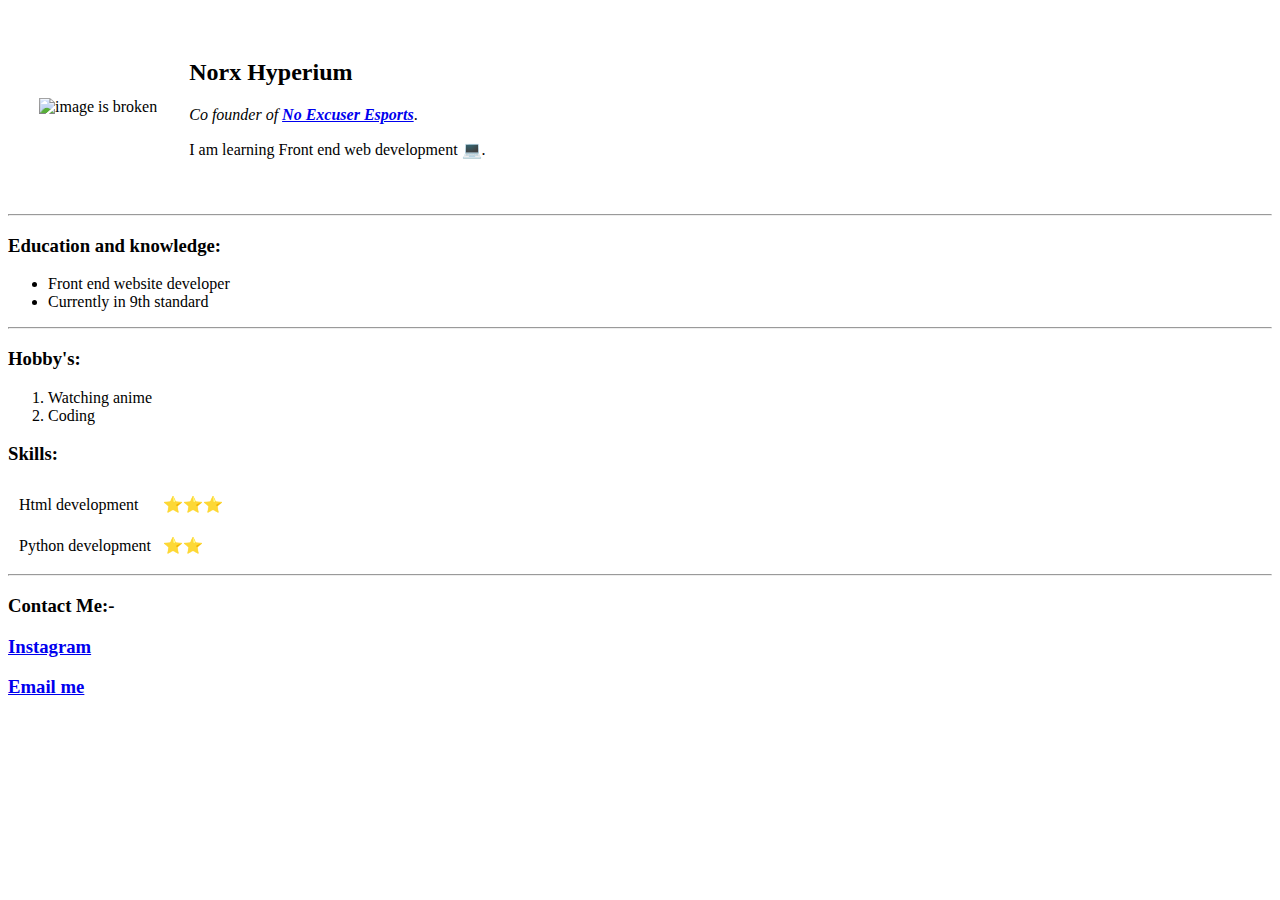
==== 03_ExternalHtml/index.html @ 319802e3 "Create index.html" ====
<!DOCTYPE html>
<html>
<head>
<meta charset="utf-8">
<title>Page Title</title>
<link rel="stylesheet" href="styles.css"> <!-- main part -->
</head>
<body>
  <table cellspacing="30">
    <tr>
      <td><img src="https://i.ibb.co/vsZQdsT/logo.png" alt="image is broken"></td>
      <td><h2>Norx Hyperium</h2>
      <p><em>Co founder of <strong><a href="https://instagram.com/esport_norx?utm_medium=copy_link">No Excuser Esports</a></strong></em>.</p>
      <p>I am learning Front end web development 💻.<td>
    </tr>
  </table>
  <hr>
  <h3>Education and knowledge:</h2>
  <ul>
    <li>Front end website developer</li>
    <li>Currently in 9th standard</li>
  </ul>
  <hr>
  <h3>Hobby's:</h2>
  <ol>
    <li>Watching anime</li>
    <li>Coding</li>
  </ol>
  <h3>Skills:</h2>
  <table cellspacing="10">
      <tr>
      <td>Html development</td>
      <td>⭐⭐⭐</td>
    <tr>
    <tr>
      <td>Python development</td>
      <td>⭐⭐</td>
    </tr>
  </table>
  <hr>
  <h3>Contact Me:-<h3>
  <p><a href="https://www.instagram.com/ig_hyperiumyt/">Instagram</a></p>
  <a href="mailto: itzhyperium@gmail.com">Email me</a>
</body>
</html>
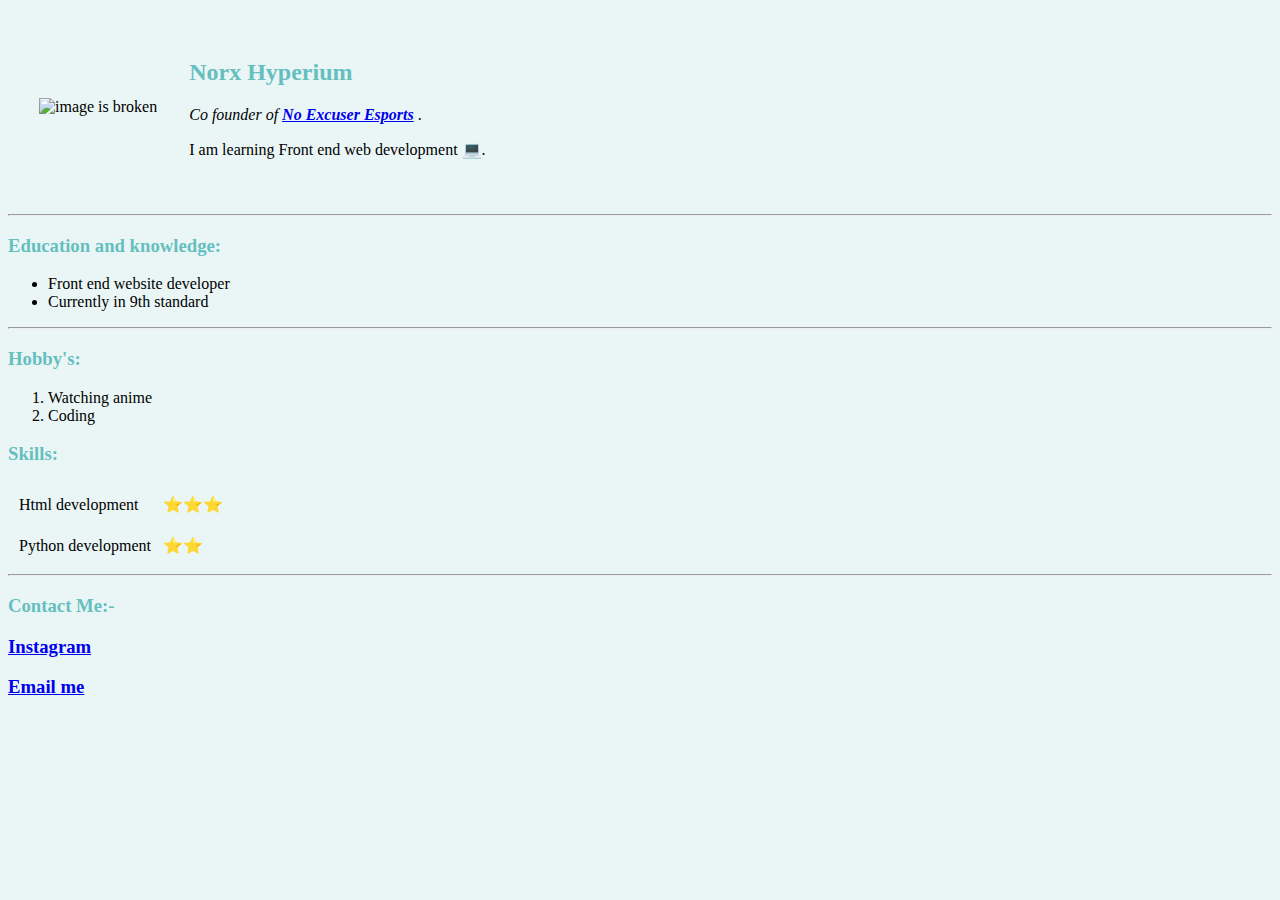
==== commit dbd474c9: "Update index.html" ====
--- a/03_ExternalHtml/index.html
+++ b/03_ExternalHtml/index.html
@@ -1,45 +1,117 @@
 <!DOCTYPE html>
+
 <html>
-<head>
-<meta charset="utf-8">
-<title>Page Title</title>
-<link rel="stylesheet" href="styles.css"> <!-- main part -->
-</head>
-<body>
-  <table cellspacing="30">
-    <tr>
-      <td><img src="https://i.ibb.co/vsZQdsT/logo.png" alt="image is broken"></td>
-      <td><h2>Norx Hyperium</h2>
-      <p><em>Co founder of <strong><a href="https://instagram.com/esport_norx?utm_medium=copy_link">No Excuser Esports</a></strong></em>.</p>
-      <p>I am learning Front end web development 💻.<td>
-    </tr>
-  </table>
-  <hr>
-  <h3>Education and knowledge:</h2>
-  <ul>
-    <li>Front end website developer</li>
-    <li>Currently in 9th standard</li>
-  </ul>
-  <hr>
-  <h3>Hobby's:</h2>
-  <ol>
-    <li>Watching anime</li>
-    <li>Coding</li>
-  </ol>
-  <h3>Skills:</h2>
-  <table cellspacing="10">
+
+  <head>
+
+    <meta charset="utf-8">
+
+    <title>Page Title</title>
+
+    <link rel="stylesheet" href="styles.css">
+
+    <!-- main part -->
+
+  </head>
+
+  <body>
+
+    <table cellspacing="30">
+
       <tr>
-      <td>Html development</td>
-      <td>⭐⭐⭐</td>
-    <tr>
-    <tr>
-      <td>Python development</td>
-      <td>⭐⭐</td>
-    </tr>
-  </table>
-  <hr>
-  <h3>Contact Me:-<h3>
-  <p><a href="https://www.instagram.com/ig_hyperiumyt/">Instagram</a></p>
-  <a href="mailto: itzhyperium@gmail.com">Email me</a>
-</body>
+
+        <td>
+
+          <img src="https://i.ibb.co/vsZQdsT/logo.png" alt="image is broken">
+
+        </td>
+
+        <td>
+
+          <h2>Norx Hyperium</h2>
+
+          <p>
+
+            <em>Co founder of <strong>
+
+                <a href="https://instagram.com/esport_norx?utm_medium=copy_link">No Excuser Esports</a>
+
+              </strong>
+
+            </em>.
+
+          </p>
+
+          <p>I am learning Front end web development 💻.
+
+        <td>
+
+      </tr>
+
+    </table>
+
+    <hr>
+
+    <h3>Education and knowledge: </h2>
+
+      <ul>
+
+        <li>Front end website developer</li>
+
+        <li>Currently in 9th standard</li>
+
+      </ul>
+
+      <hr>
+
+      <h3>Hobby's: </h2>
+
+        <ol>
+
+          <li>Watching anime</li>
+
+          <li>Coding</li>
+
+        </ol>
+
+        <h3>Skills: </h2>
+
+          <table cellspacing="10">
+
+            <tr>
+
+              <td>Html development</td>
+
+              <td>⭐⭐⭐</td>
+
+            <tr>
+
+            <tr>
+
+              <td>Python development</td>
+
+              <td>⭐⭐</td>
+
+            </tr>
+
+          </table>
+
+          <hr>
+
+          <h3>Contact Me:- <h3>
+
+              <p>
+
+                <a href="https://www.instagram.com/ig_hyperiumyt/">Instagram</a>
+
+              </p>
+
+              <a href="mailto: itzhyperium@gmail.com">Email me</a>
+
+  </body>
+
 </html>
+
+
+
+
--- a/03_ExternalHtml/styles.css
+++ b/03_ExternalHtml/styles.css
@@ -0,0 +1,11 @@
+h2 {
+  color: #66BFBF;
+}
+
+h3 {
+  color: #66BFBF;
+}
+
+body {
+  background-color: #EAF6F6;
+}
